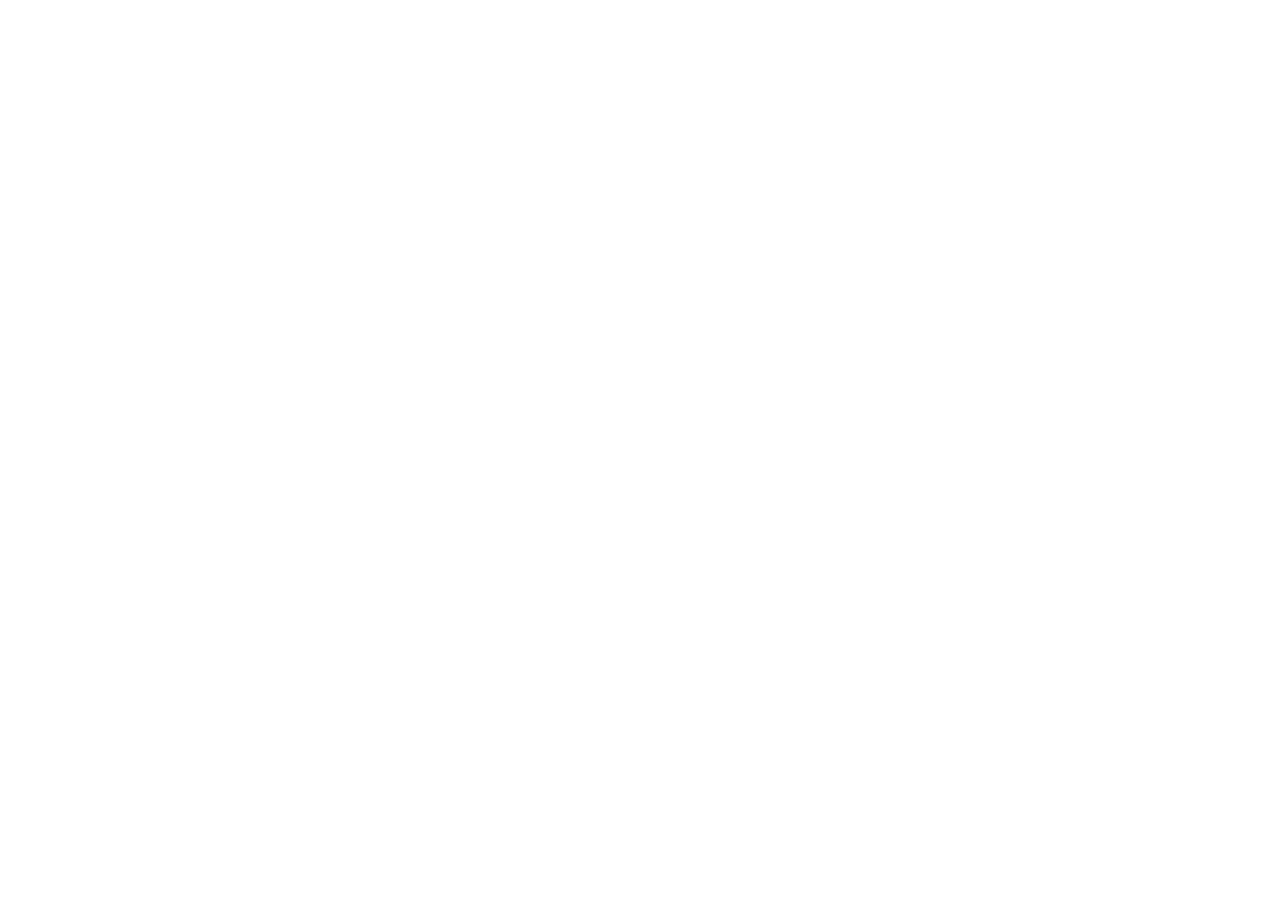
==== Trilha/modulo 1 - Nivelamento WEB/aula 1/atividade/index.html @ ef8c60db "Organização" ====
<!DOCTYPE html>
<html lang="en">
<head>
    <meta charset="UTF-8">
    <meta name="viewport" content="width=device-width, initial-scale=1.0">
    <title>Document</title>
    <link rel="stylesheet" href="styles/index.css">
</head>
<body>
    
    
    <script src="scripts/script.js"></script>
</body>
</html>
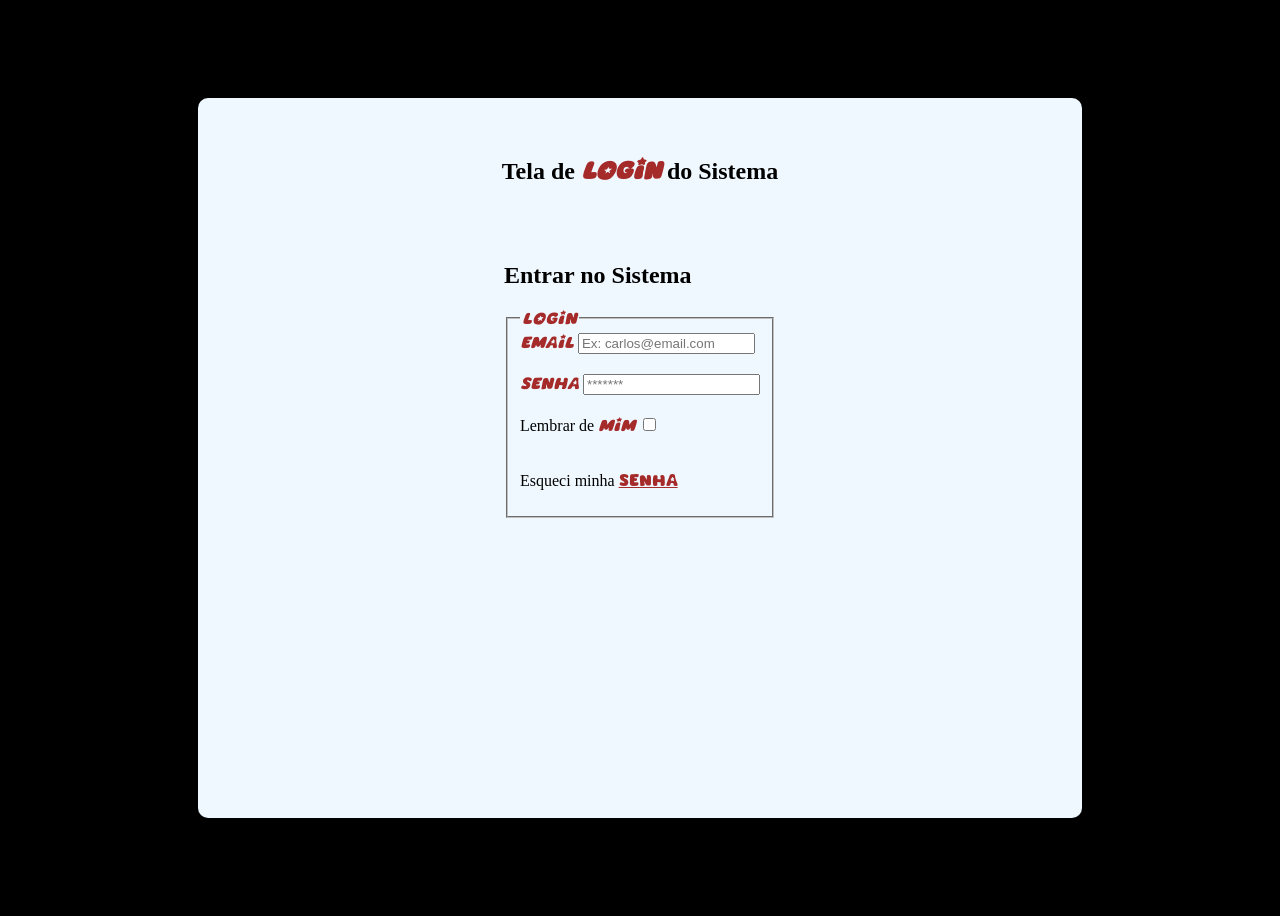
==== commit aa7be487: "atividade" ====
--- a/Trilha/modulo 1 - Nivelamento WEB/aula 1/atividade/index.html
+++ b/Trilha/modulo 1 - Nivelamento WEB/aula 1/atividade/index.html
@@ -3,11 +3,43 @@
 <head>
     <meta charset="UTF-8">
     <meta name="viewport" content="width=device-width, initial-scale=1.0">
-    <title>Document</title>
+    <title>Tela de Login do Sistema</title>
     <link rel="stylesheet" href="styles/index.css">
 </head>
 <body>
-    
+    <section id="body">
+        <header>
+            <h1>Tela de <i>Login</i> do Sistema</h1>
+        </header>
+        
+        <main>
+            <section id="form">
+                <h2>Entrar no Sistema</h2>
+
+                <form id="form-login" action="#" method="post" novalidate>
+                    <fieldset>
+                        <legend><i>Login</i></legend>
+
+                        <div class="campo">
+                            <label for="email"><i>Email</i></label>
+                            <input type="email" id="email" name="email" placeholder="Ex: carlos@email.com" required>
+                        </div>
+
+                        <div class="campo">
+                            <label for="password"><i>Senha</i></label>
+                            <input type="password" id="password" name="password" required placeholder="*******" minlength="10">
+                        </div>
+
+                        <div class="campo">
+                            <label for="checkbox">Lembrar de <i>mim</i></label>
+                            <input type="checkbox" name="checkbox" id="checkbox">
+                        </div>
+                        <p>Esqueci minha <a href="pages/page.html">senha</a></p>
+                    </fieldset>
+                </form>
+            </section>
+        </main>
+    </section>
     
     <script src="scripts/script.js"></script>
 </body>
--- a/Trilha/modulo 1 - Nivelamento WEB/aula 1/atividade/styles/index.css
+++ b/Trilha/modulo 1 - Nivelamento WEB/aula 1/atividade/styles/index.css
@@ -0,0 +1,50 @@
+@font-face {
+  font-family: 'Singsong';
+  src: url('../fonts/singsong/Singsong.otf') format('opentype');
+}
+
+body{
+    background-color: black;
+    height: 100vh;
+    display: flex;
+    justify-content: center;
+    align-items: center;
+}
+
+#body{
+    background-color: aliceblue;
+    width: 70%;
+    height: 80%;
+    border-radius: 10px;
+    display: flex;
+    align-items: center;
+    flex-direction: column;
+}
+
+header{
+    width: 100%;
+    height: 20%;
+    display: flex;
+    justify-content: center;
+    align-items: center;
+}
+
+main{
+    width: 100%;
+    height: 80%;
+    display: flex;
+    flex-direction: column;
+    align-items: center;
+}
+
+#form-login fieldset{
+    display: flex;
+    flex-direction: column;
+    gap: 20px;
+
+}
+
+a, i{
+    font-family: 'Singsong', sans-serif;
+    color: brown;
+}
